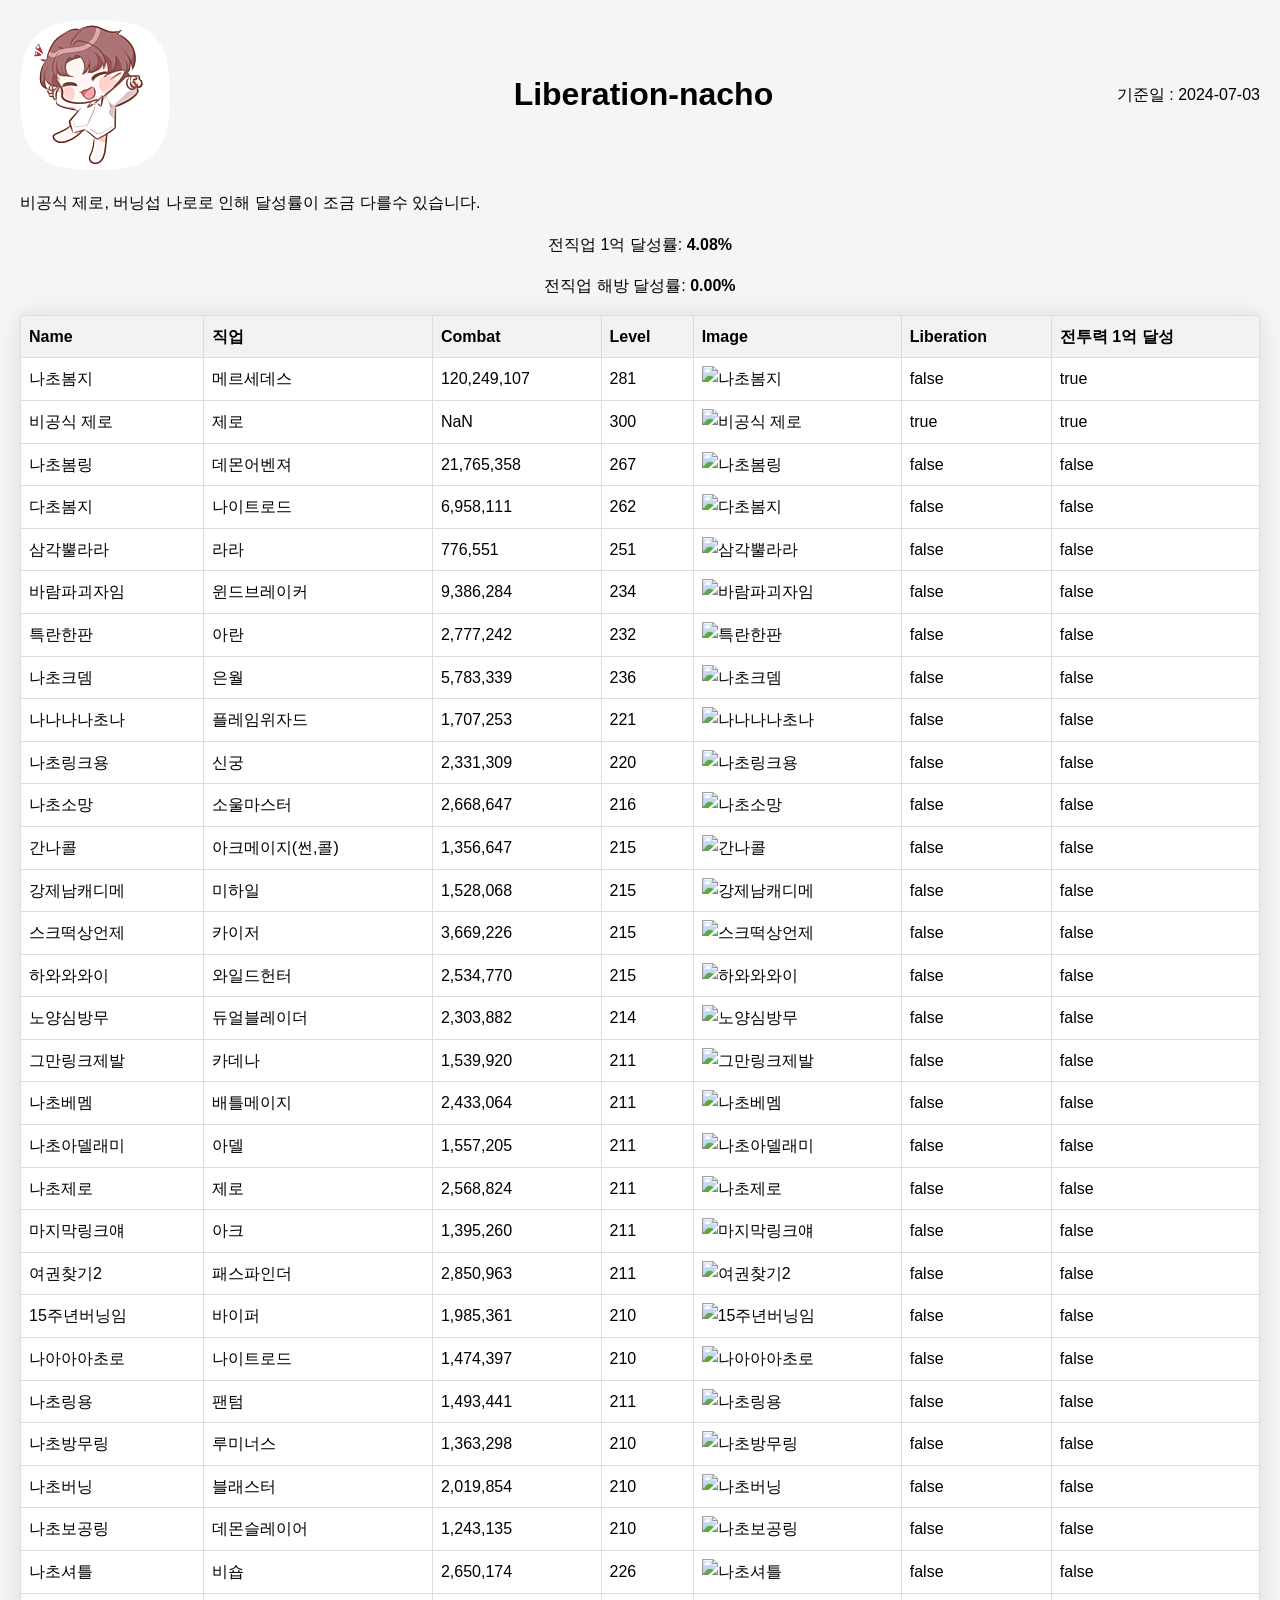
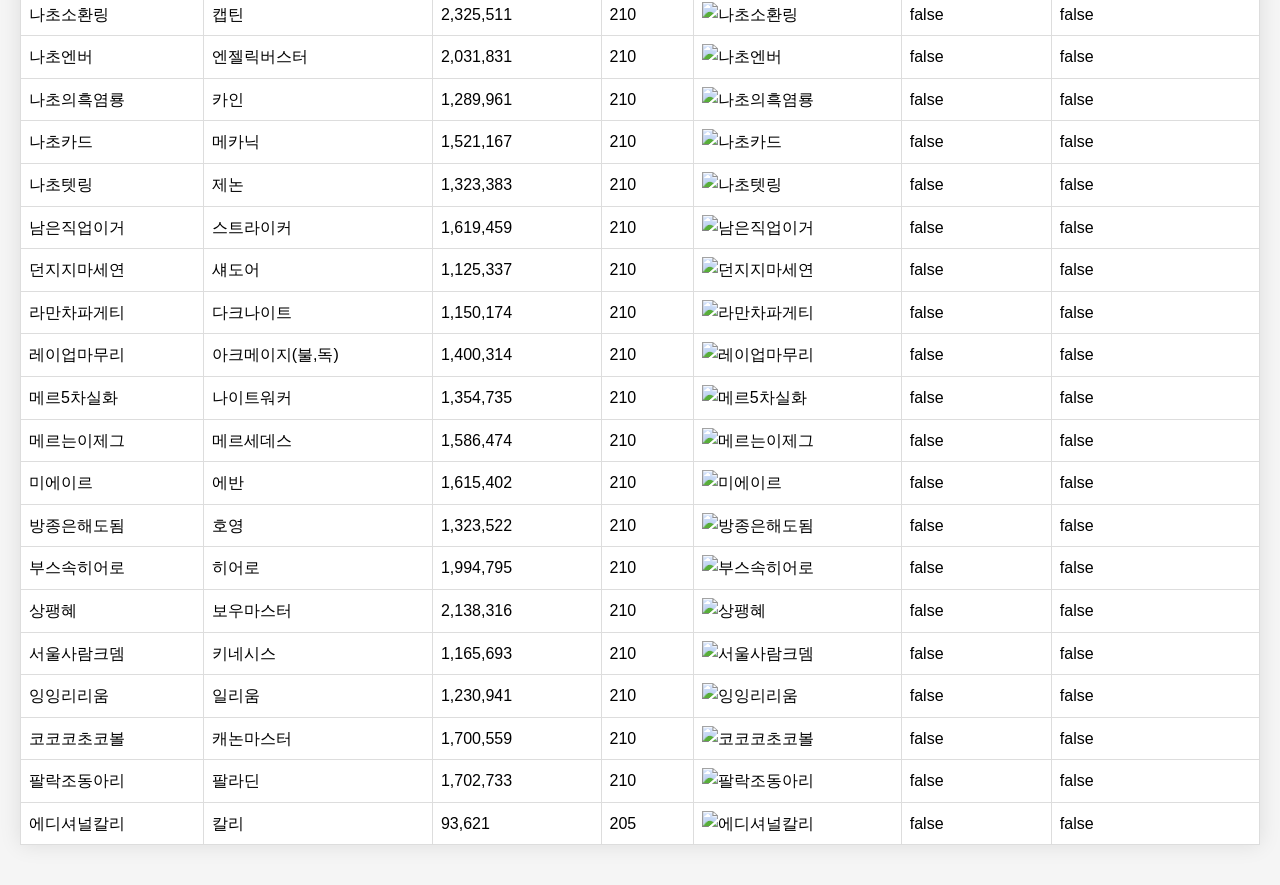
==== index.html @ b64d155b "비공식 제로 추가" ====
<!DOCTYPE html>
<html lang="ko">
<head>
    <meta charset="UTF-8">
    <meta name="viewport" content="width=device-width, initial-scale=1.0">
    <title>Liberation-nacho</title>
    <link rel="stylesheet" href="style.css">
</head>
<body>
    <div class="header">
        <img src="nacho.png" alt="Nacho">
        <h1>Liberation-nacho</h1>
        <div class="info">
            <p></p>
        </div>
    </div>

    <p>비공식 제로, 버닝섭 나로로 인해 달성률이 조금 다를수 있습니다.</p>

    <div class="stats"></div>

    <table id="characterTable">
        <thead>
            <tr>
                <th>Name</th>
                <th>직업</th>
                <th>Combat</th>
                <th>Level</th>
                <th>Image</th>
                <th>Liberation</th>
                <th>전투력 1억 달성</th>
            </tr>
        </thead>
        <tbody id="characterData">
            <tr>
                <td class="table-popup">
                    <table border="1">
                        <tr>
                            <th>Stat 1</th>
                            <th>Stat 2</th>
                            <th>Stat 3</th>
                        </tr>
                        <tr>
                            <td>Value 1</td>
                            <td>Value 2</td>
                            <td>Value 3</td>
                        </tr>
                    </table>
                </td>
            </tr>
            <!-- Additional rows as needed -->
        </tbody>
    </table>

    <script src="script.js"></script>
</body>
</html>
---- style.css ----
body {
    font-family: Arial, sans-serif;
    line-height: 1.6;
    background-color: #f5f5f5;
    margin: 0;
    padding: 20px;
}

.header {
    display: flex;
    justify-content: space-between;
    align-items: center;
    margin-bottom: 20px;
}

.stats {
    align-items: center;
    text-align: center;
}

.stats img {
    max-width: 100px;
    height: auto;
    margin-right: 10px; /* 이미지와 텍스트 사이 간격 조정 */
}

.info p {
    margin: 0;
}

h1 {
    text-align: left;
    margin: 0;
}

table {
    width: 100%;
    border-collapse: collapse;
    margin-bottom: 20px;
    box-shadow: 0 0 20px rgba(0, 0, 0, 0.1);
    background-color: #fff;
}

th, td {
    padding: 12px 15px;
    text-align: left;
    border-bottom: 1px solid #ddd;
}

th {
    background-color: #f2f2f2;
}

#characterTable {
    width: 100%;
    border-collapse: collapse;
}

#characterTable th, #characterTable td {
    border: 1px solid #ddd;
    padding: 8px;
}

.table-popup {
    display: none;
    position: absolute;
    background-color: white;
    border: 1px solid #000;
    z-index: 1;
    padding: 10px;
    box-shadow: 0px 4px 8px rgba(0, 0, 0, 0.2);
}

#characterTable tbody tr:hover .table-popup {
    display: block;
}

#characterTable tbody tr {
    position: relative;
}
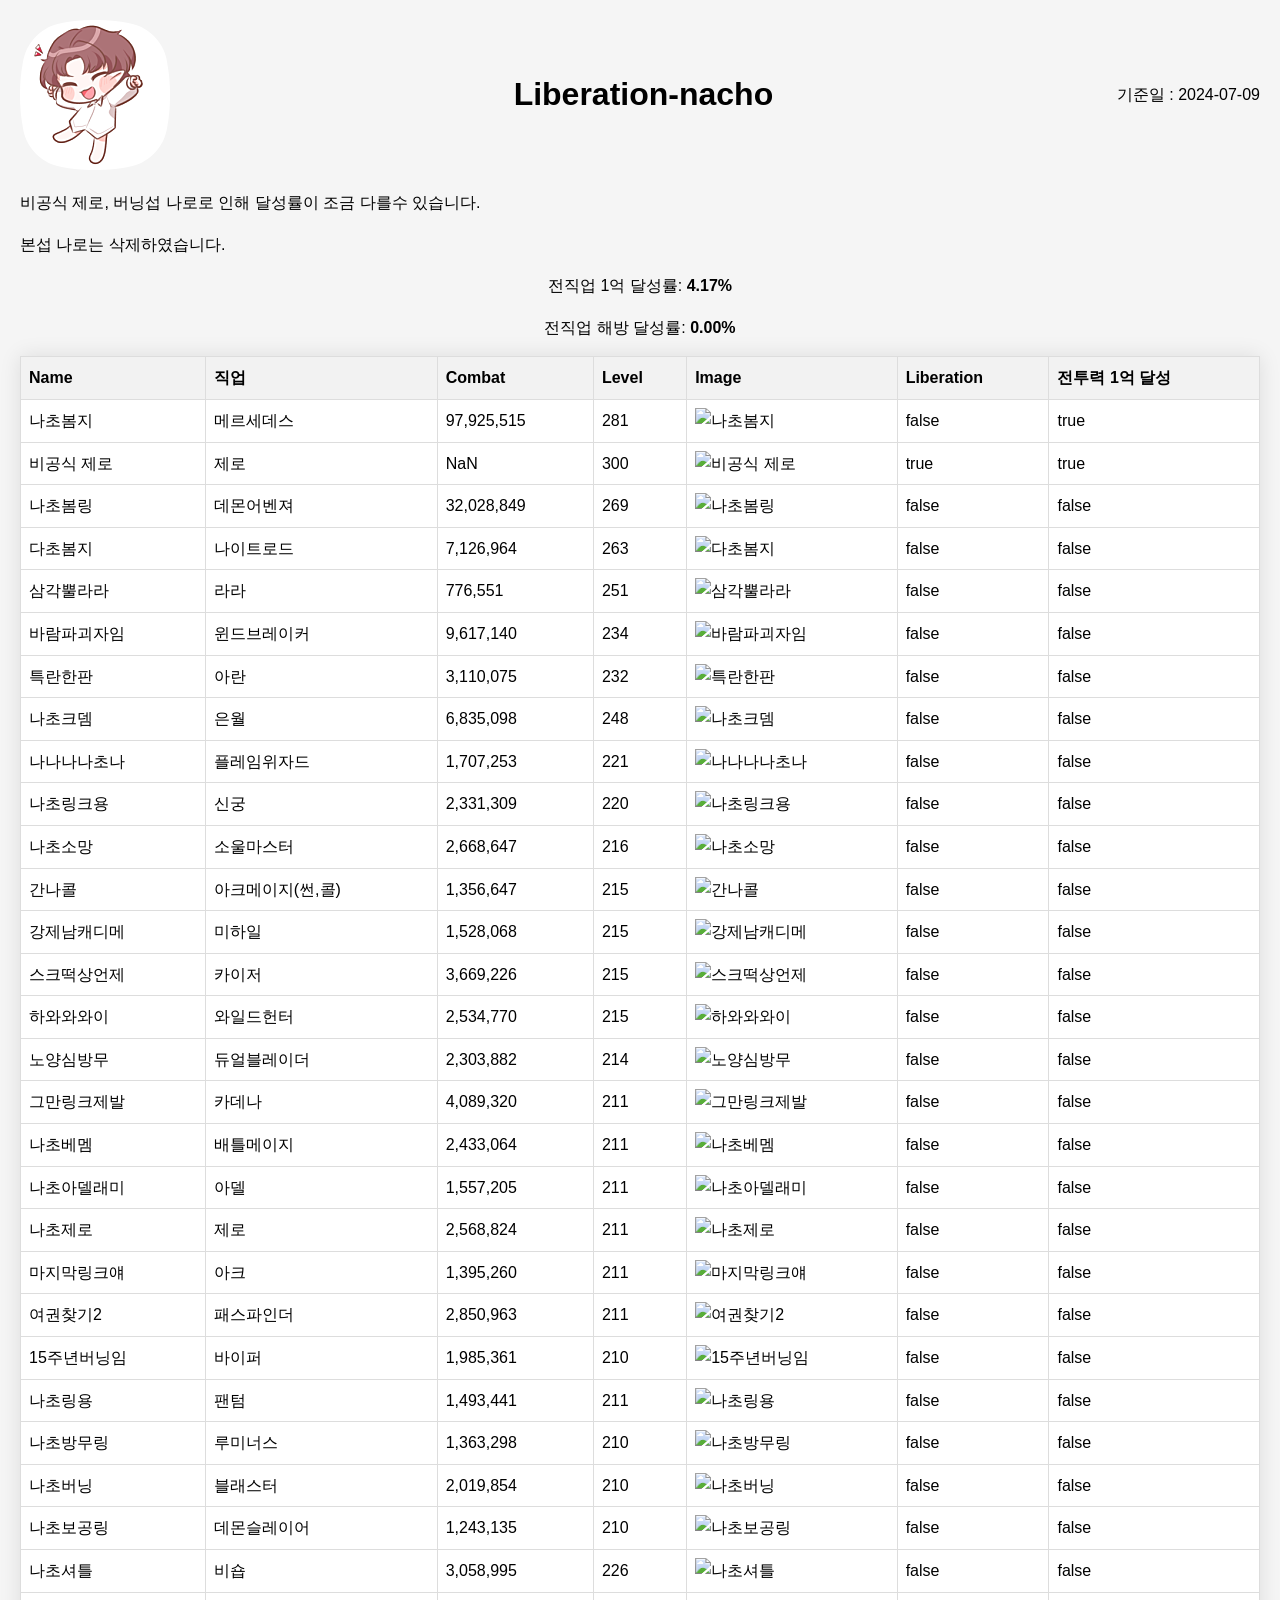
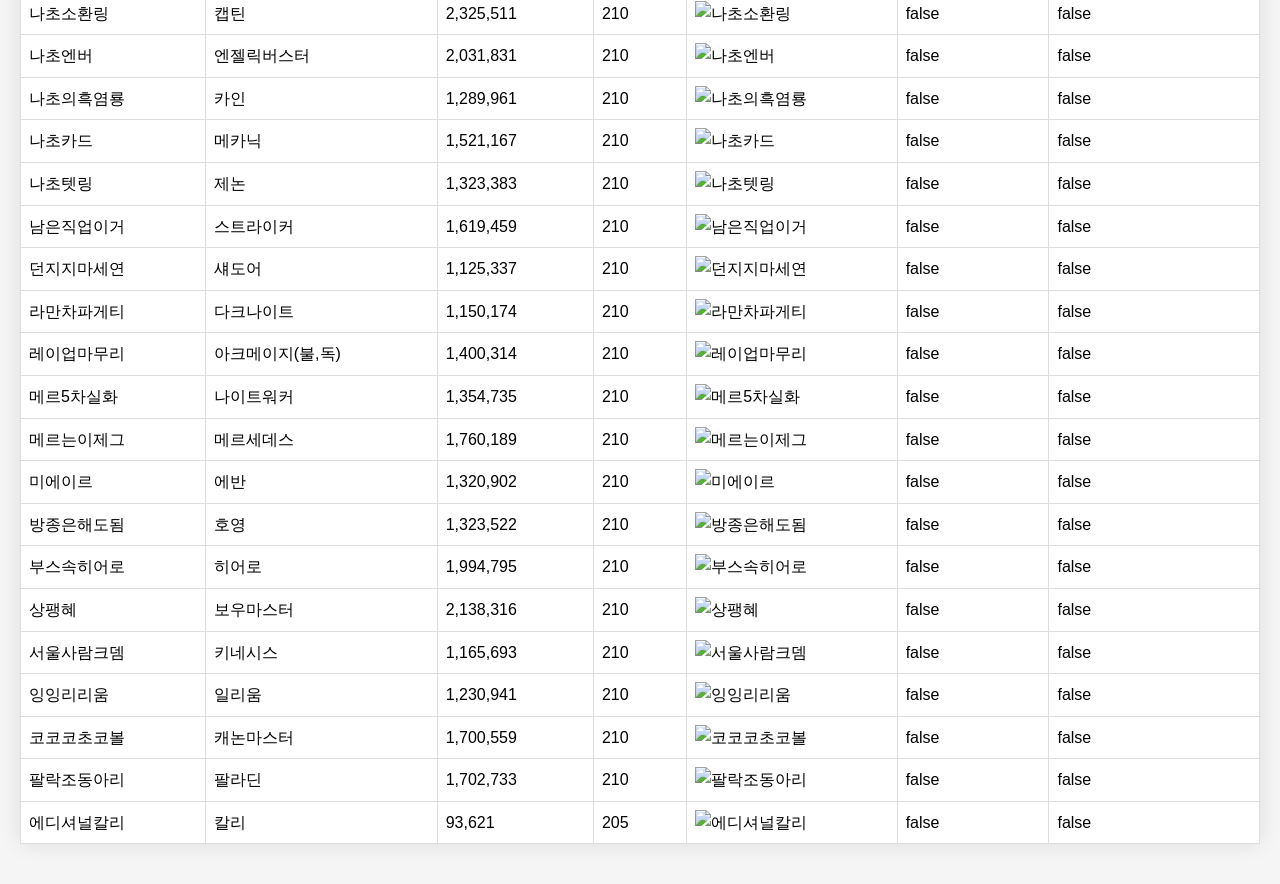
==== commit 64390f40: "07-08업데이트" ====
--- a/index.html
+++ b/index.html
@@ -16,6 +16,7 @@
     </div>
 
     <p>비공식 제로, 버닝섭 나로로 인해 달성률이 조금 다를수 있습니다.</p>
+    <p>본섭 나로는 삭제하였습니다.</p>
 
     <div class="stats"></div>
 
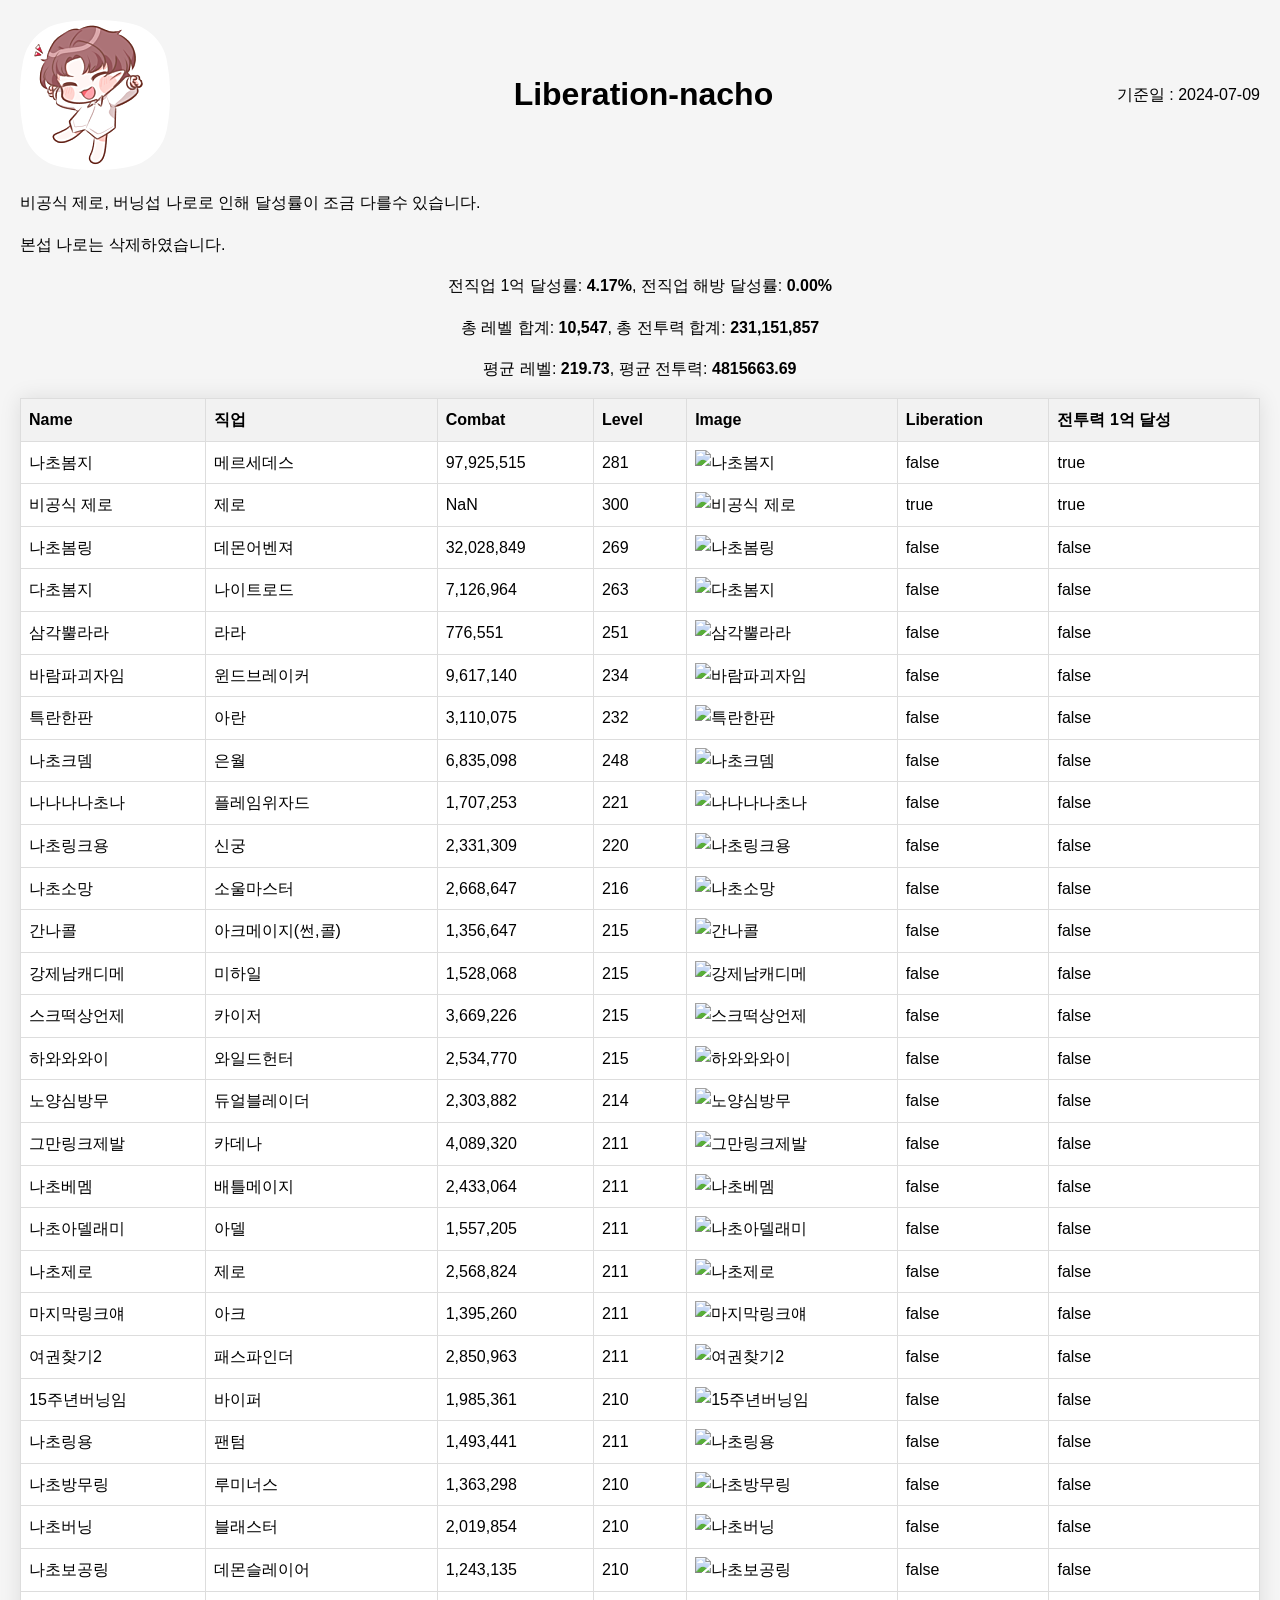
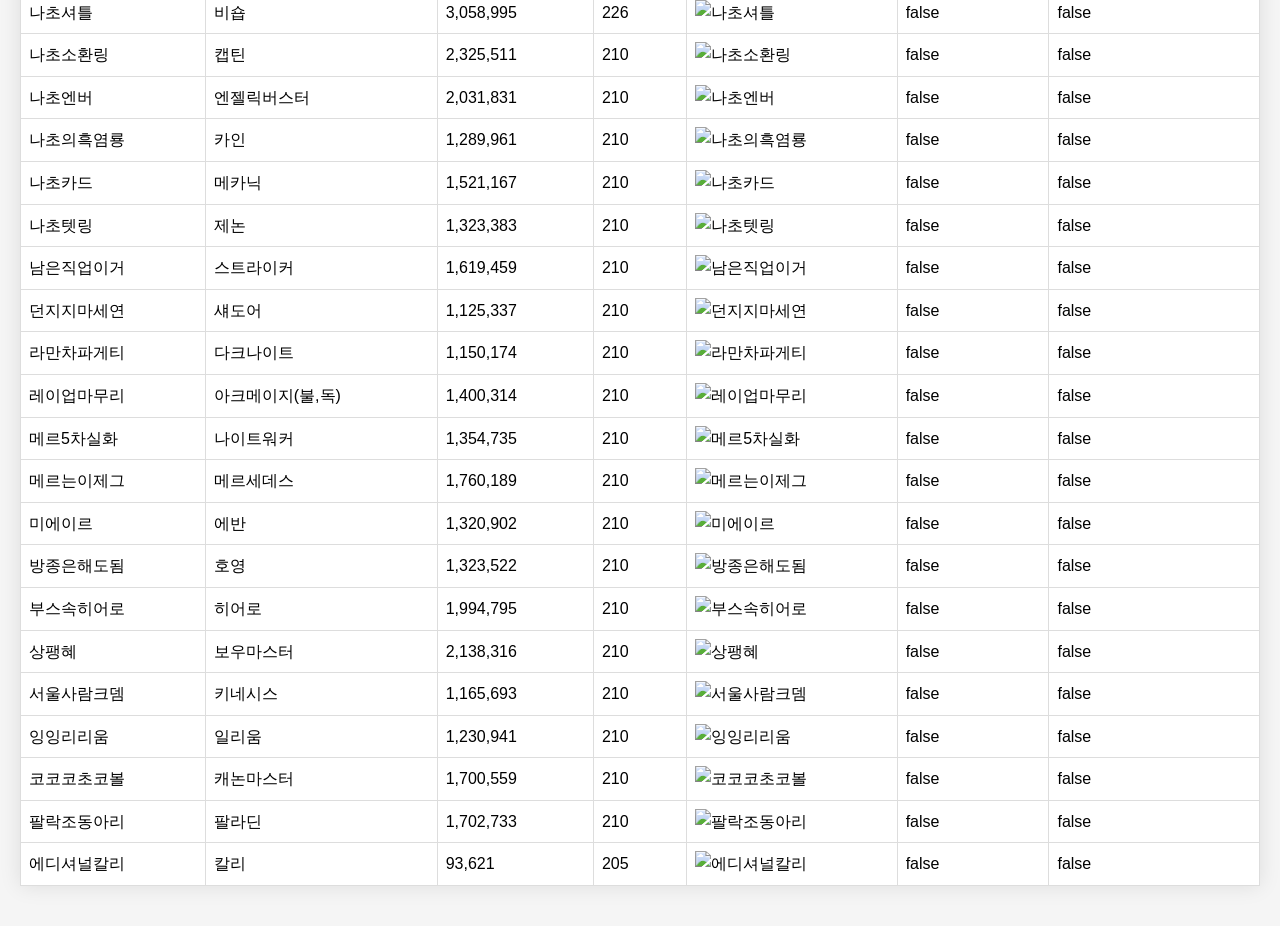
==== commit fe4fb602: "데이터 추가" ====
--- a/index.html
+++ b/index.html
@@ -33,22 +33,6 @@
             </tr>
         </thead>
         <tbody id="characterData">
-            <tr>
-                <td class="table-popup">
-                    <table border="1">
-                        <tr>
-                            <th>Stat 1</th>
-                            <th>Stat 2</th>
-                            <th>Stat 3</th>
-                        </tr>
-                        <tr>
-                            <td>Value 1</td>
-                            <td>Value 2</td>
-                            <td>Value 3</td>
-                        </tr>
-                    </table>
-                </td>
-            </tr>
             <!-- Additional rows as needed -->
         </tbody>
     </table>
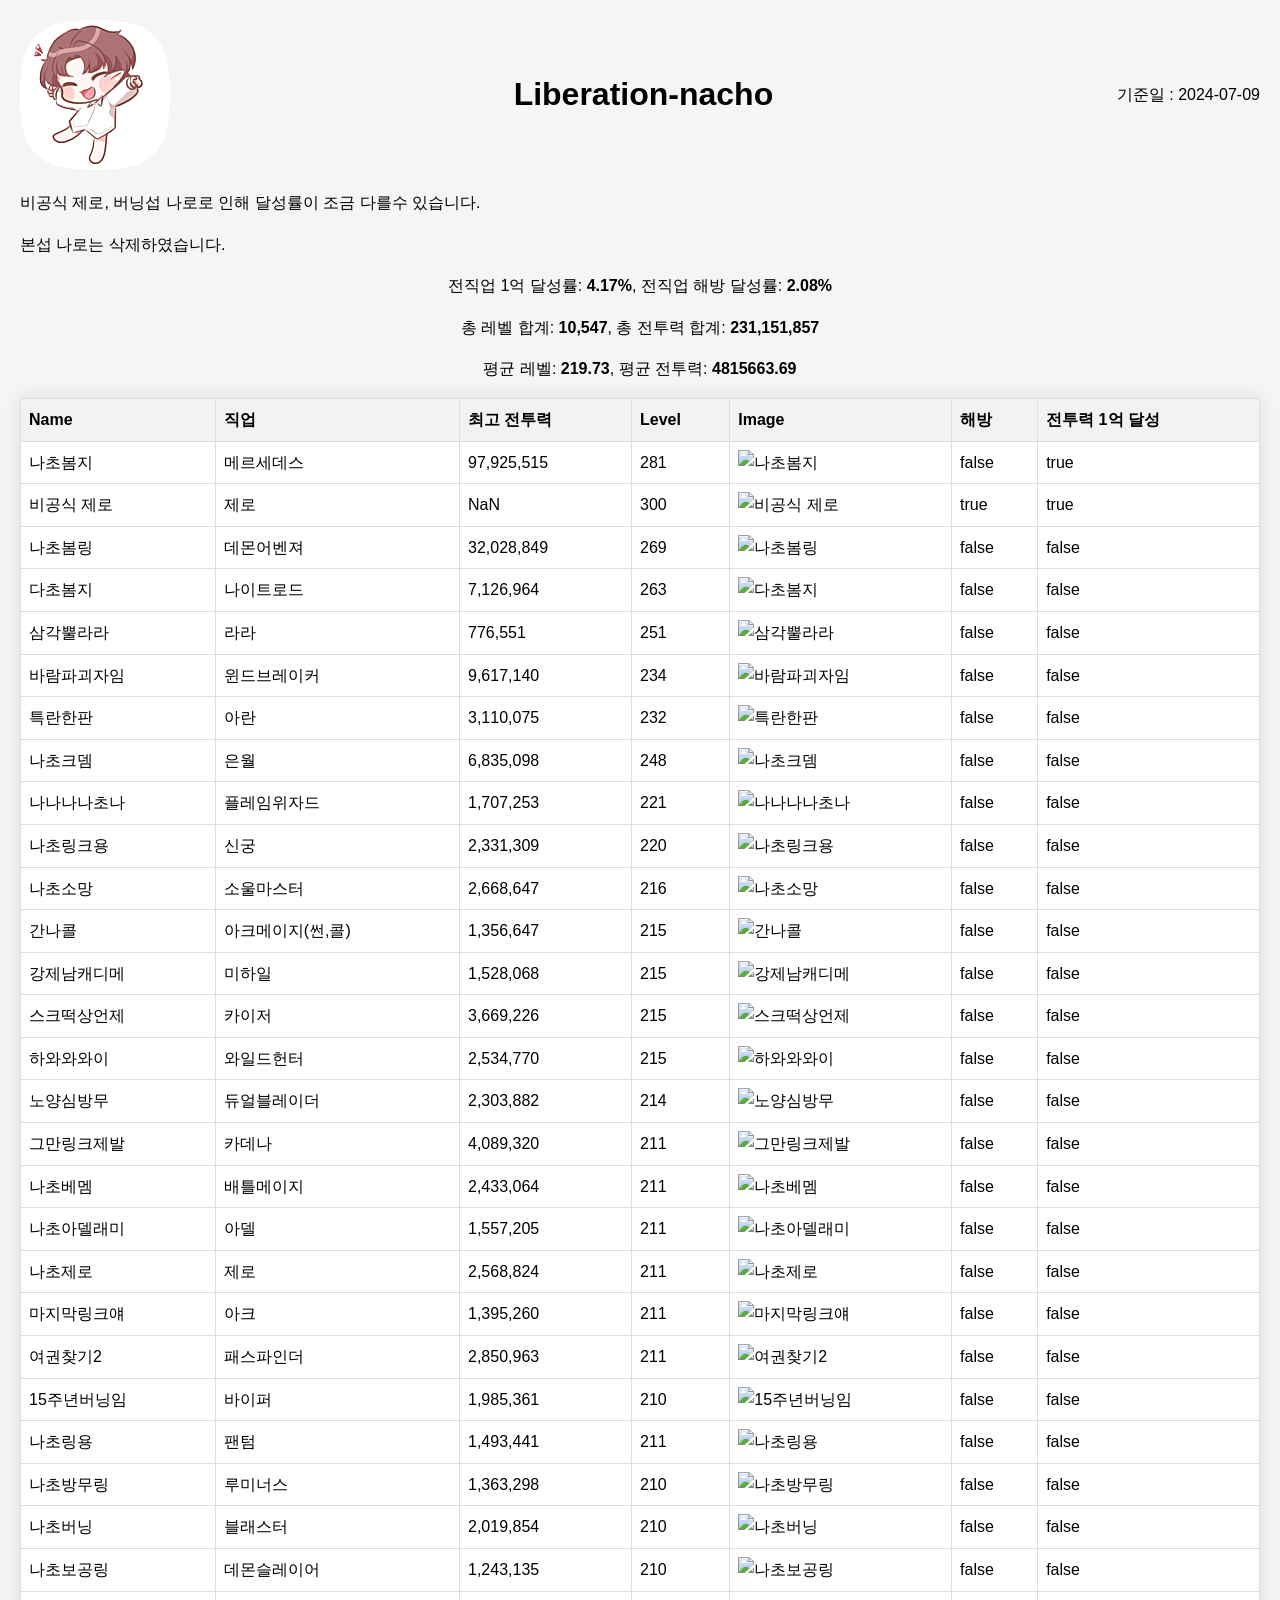
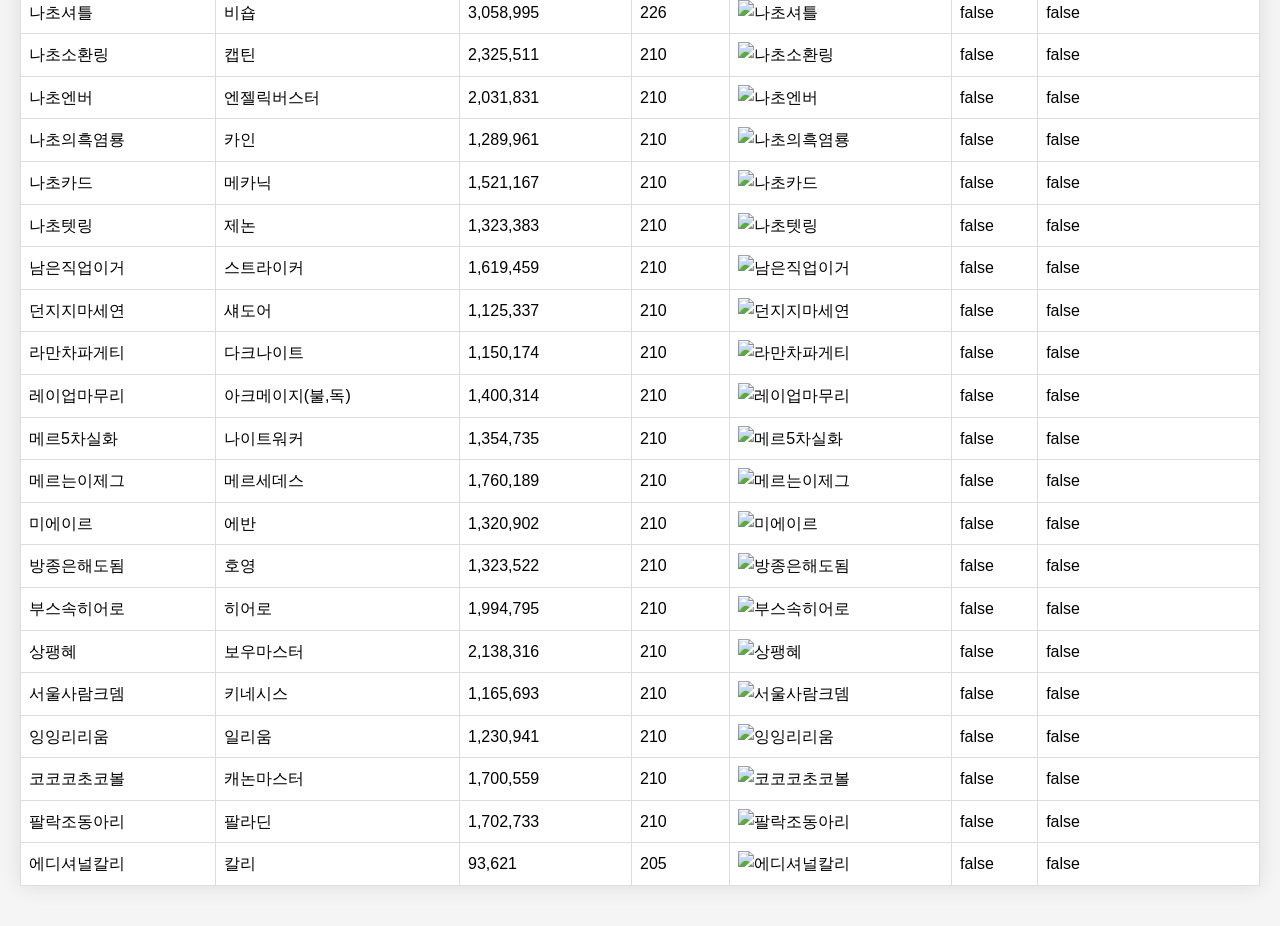
==== commit 658b1f9c: "웹 표 헤드 수정, 최고 전투력이 집계되도록 수정" ====
--- a/index.html
+++ b/index.html
@@ -25,10 +25,10 @@
             <tr>
                 <th>Name</th>
                 <th>직업</th>
-                <th>Combat</th>
+                <th>최고 전투력</th>
                 <th>Level</th>
                 <th>Image</th>
-                <th>Liberation</th>
+                <th>해방</th>
                 <th>전투력 1억 달성</th>
             </tr>
         </thead>
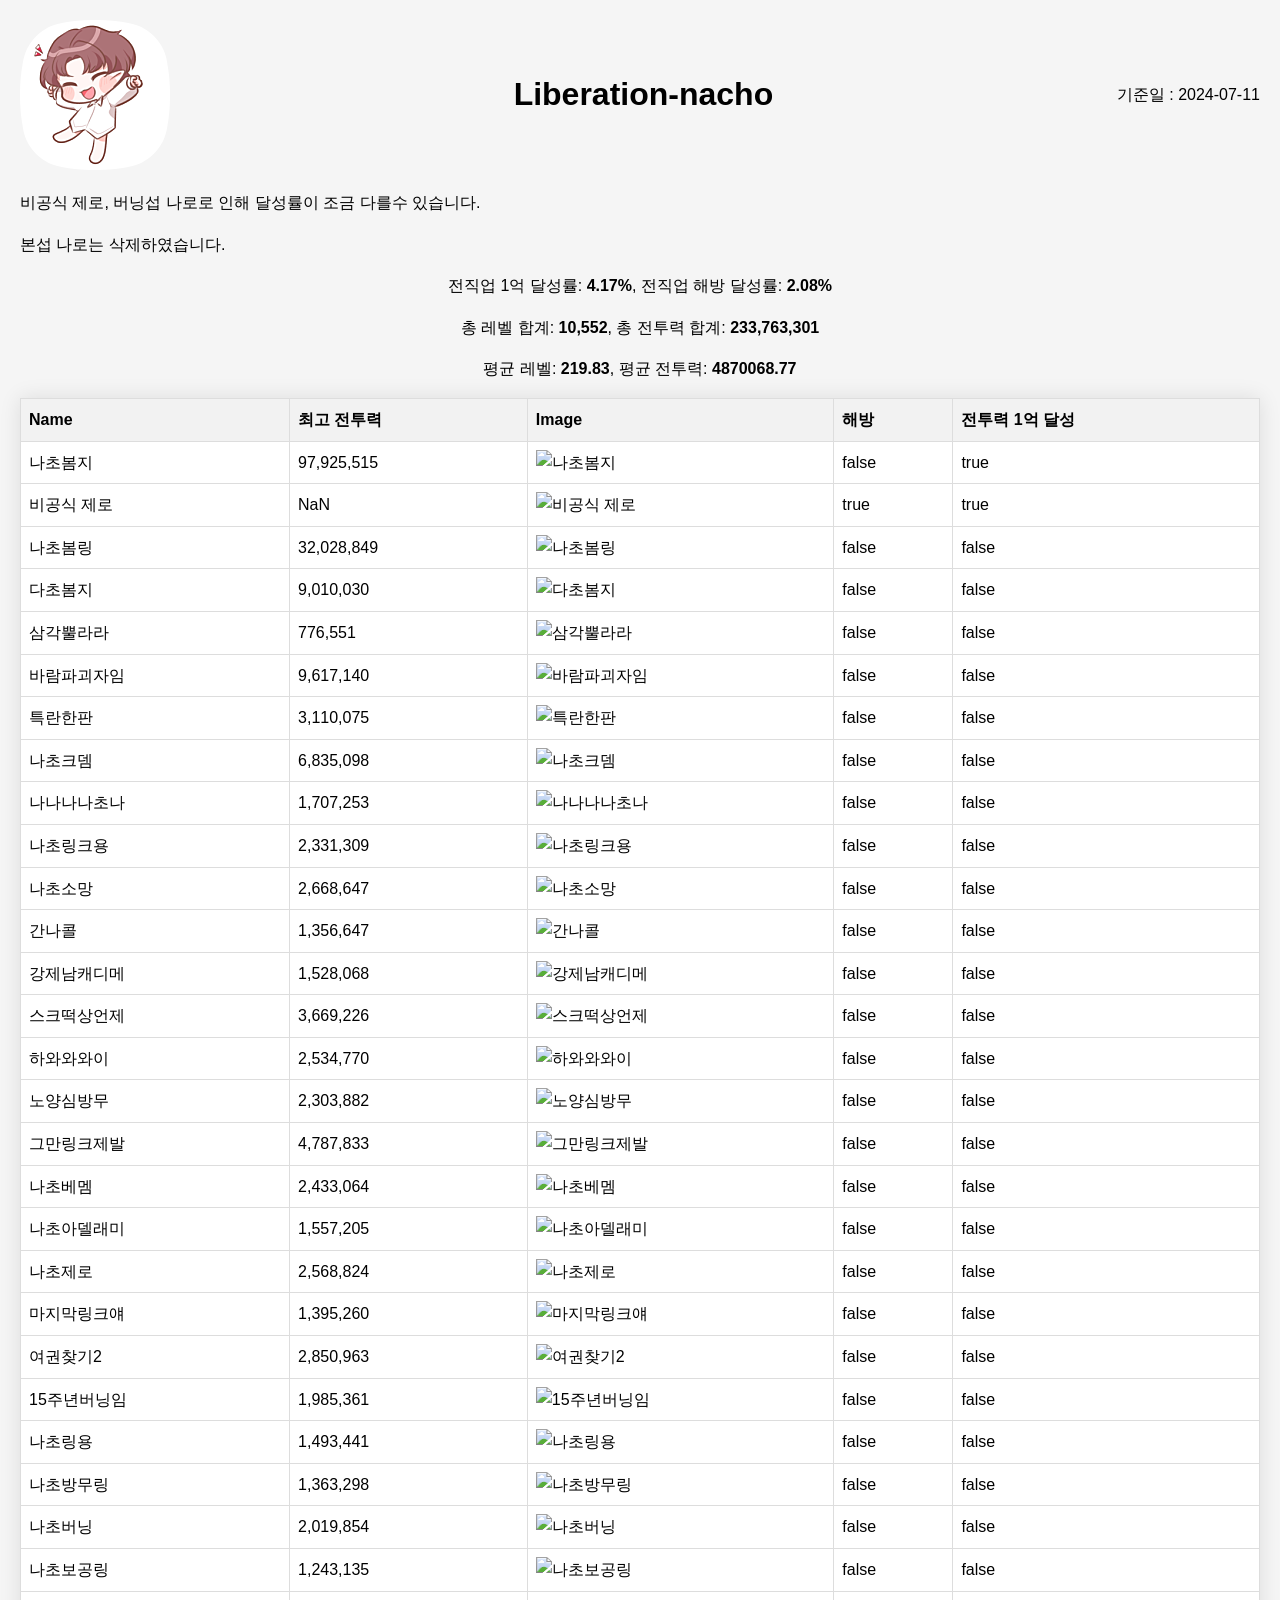
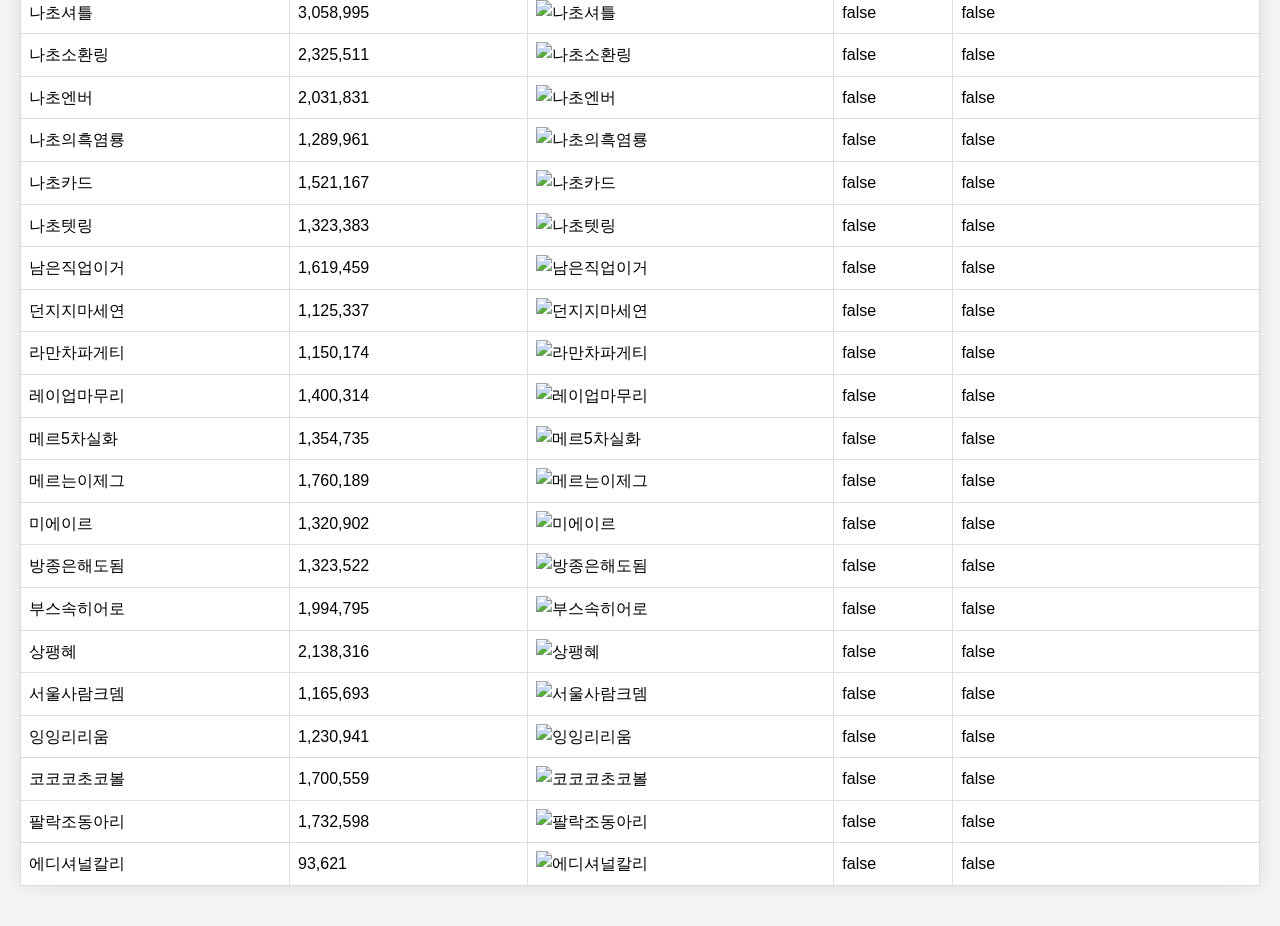
==== commit abac02f0: "데이터 업데이트 및 경험치 히스토리 준비준비" ====
--- a/index.html
+++ b/index.html
@@ -24,9 +24,7 @@
         <thead>
             <tr>
                 <th>Name</th>
-                <th>직업</th>
                 <th>최고 전투력</th>
-                <th>Level</th>
                 <th>Image</th>
                 <th>해방</th>
                 <th>전투력 1억 달성</th>
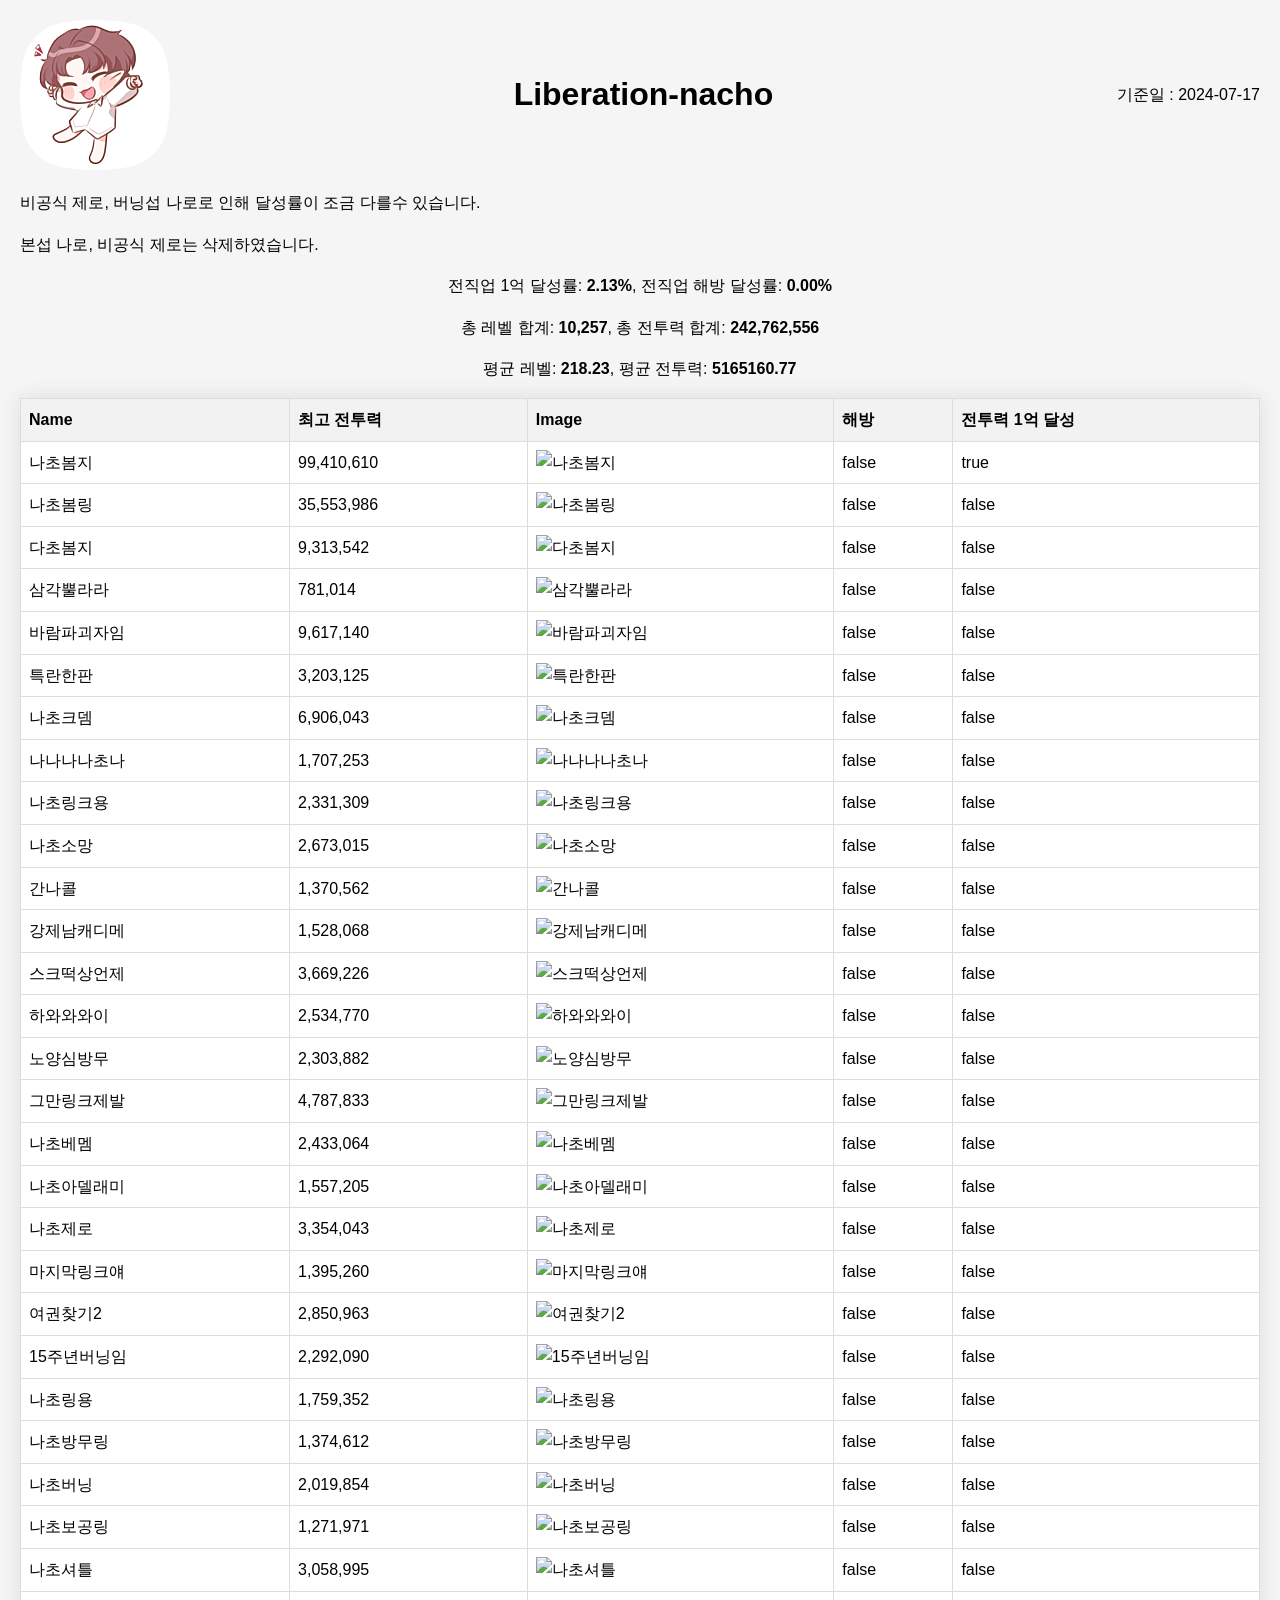
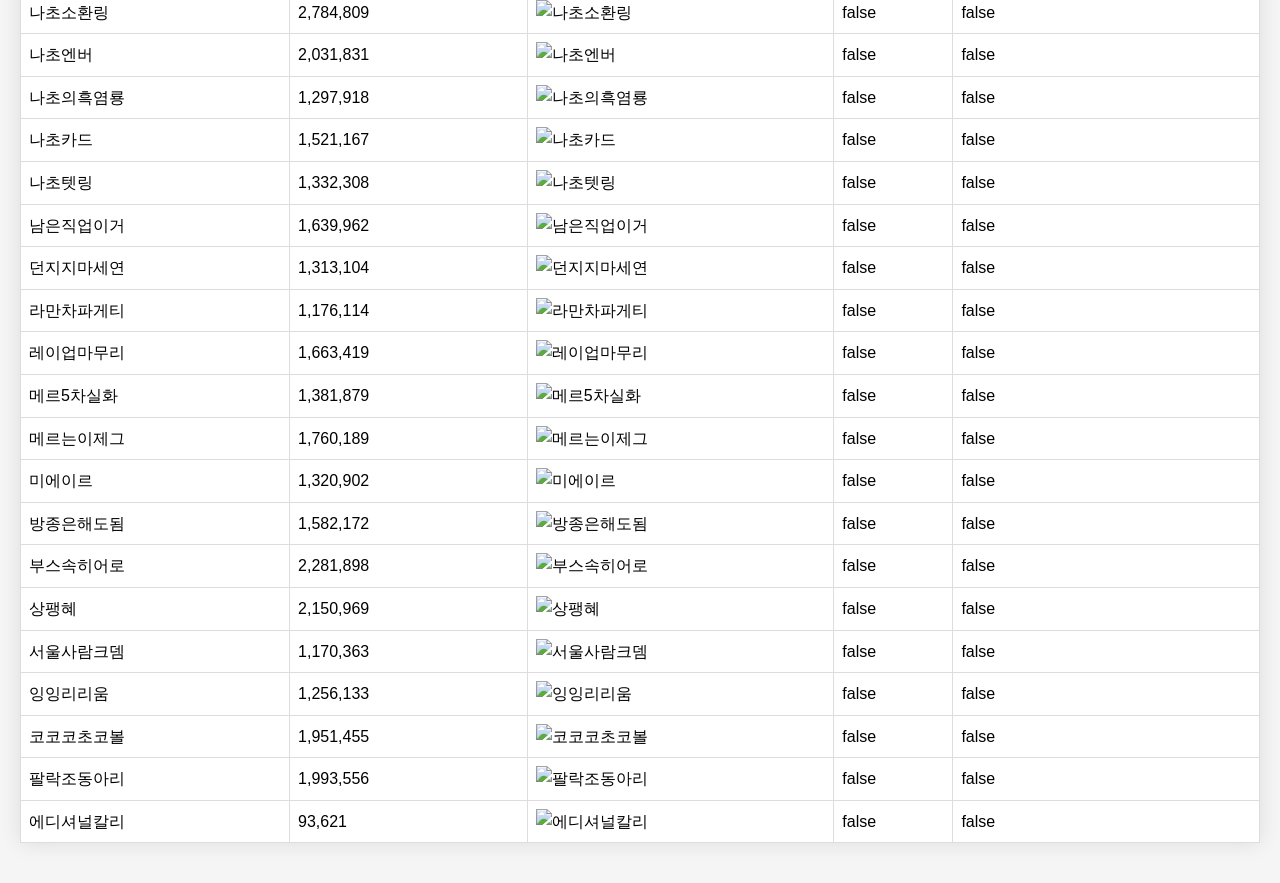
==== commit e82f3039: "07-18 데이터 초기화" ====
--- a/index.html
+++ b/index.html
@@ -16,7 +16,7 @@
     </div>
 
     <p>비공식 제로, 버닝섭 나로로 인해 달성률이 조금 다를수 있습니다.</p>
-    <p>본섭 나로는 삭제하였습니다.</p>
+    <p>본섭 나로, 비공식 제로는 삭제하였습니다.</p>
 
     <div class="stats"></div>
 
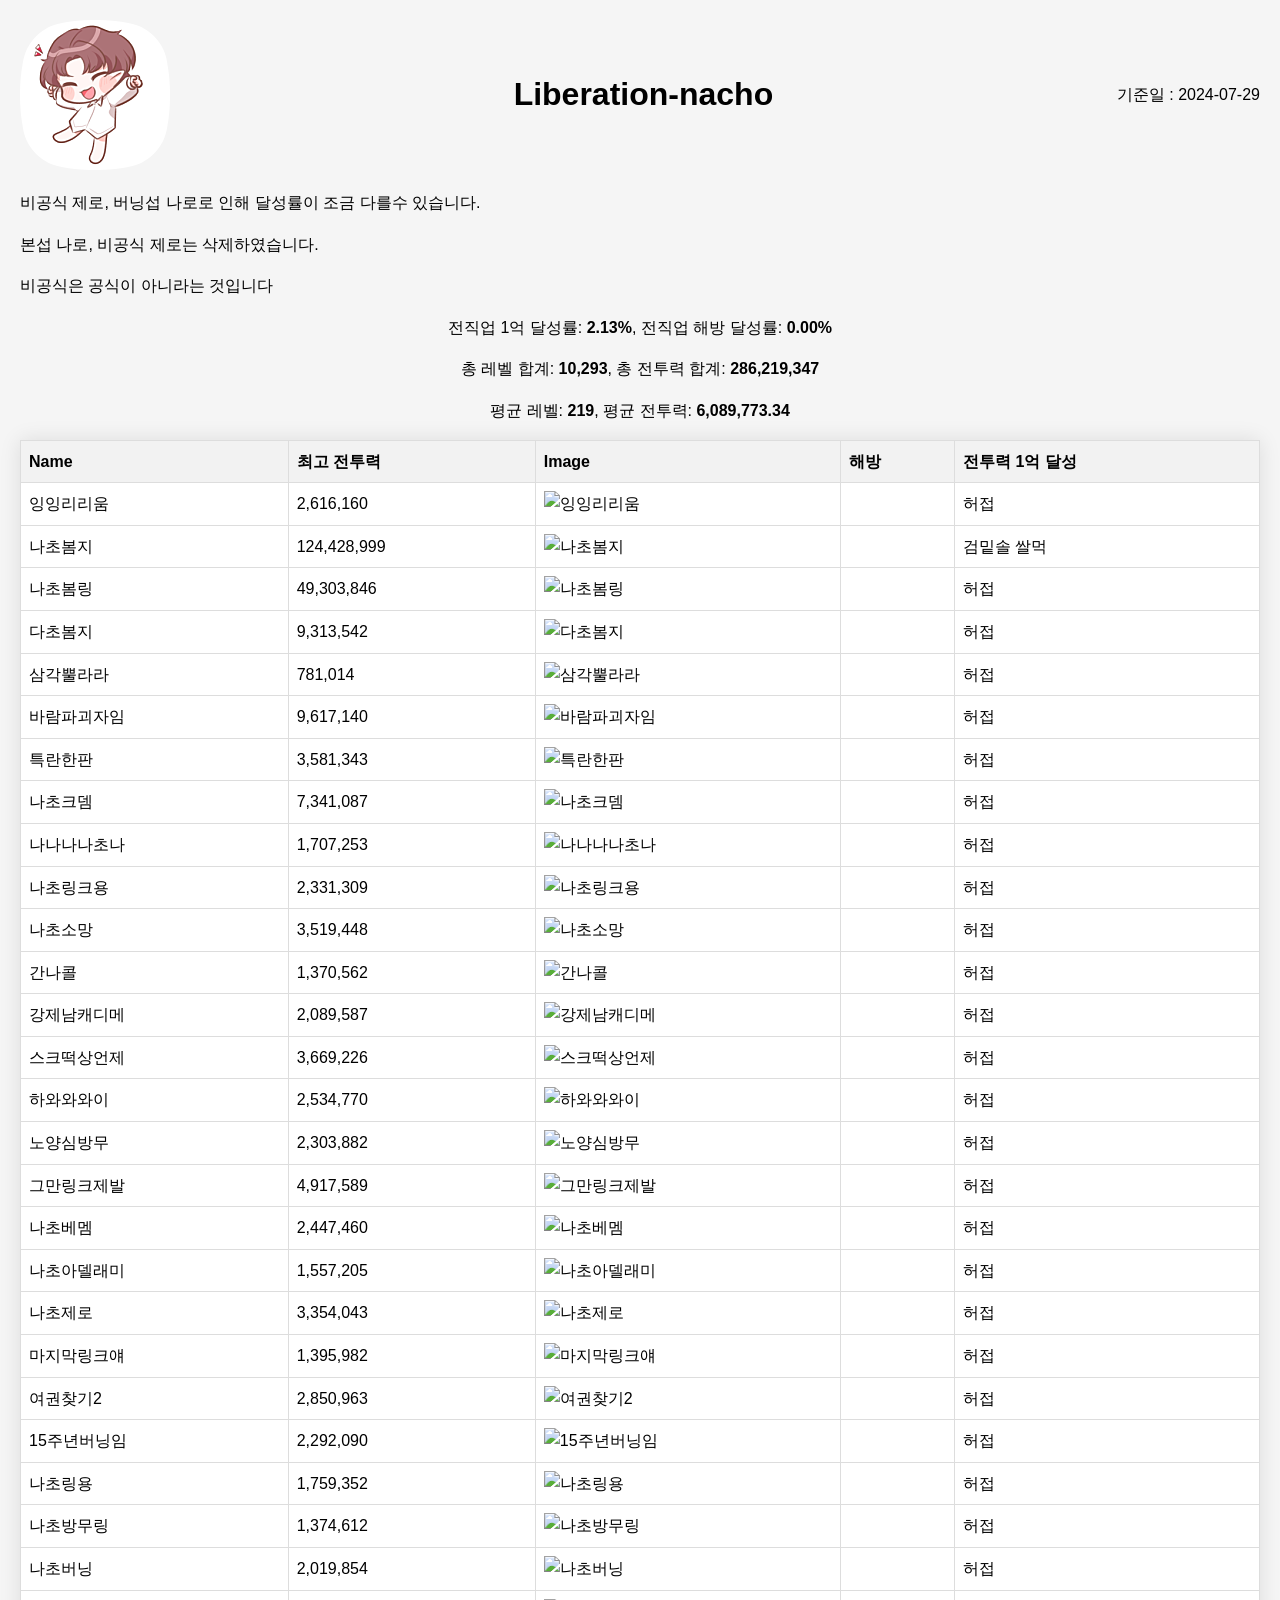
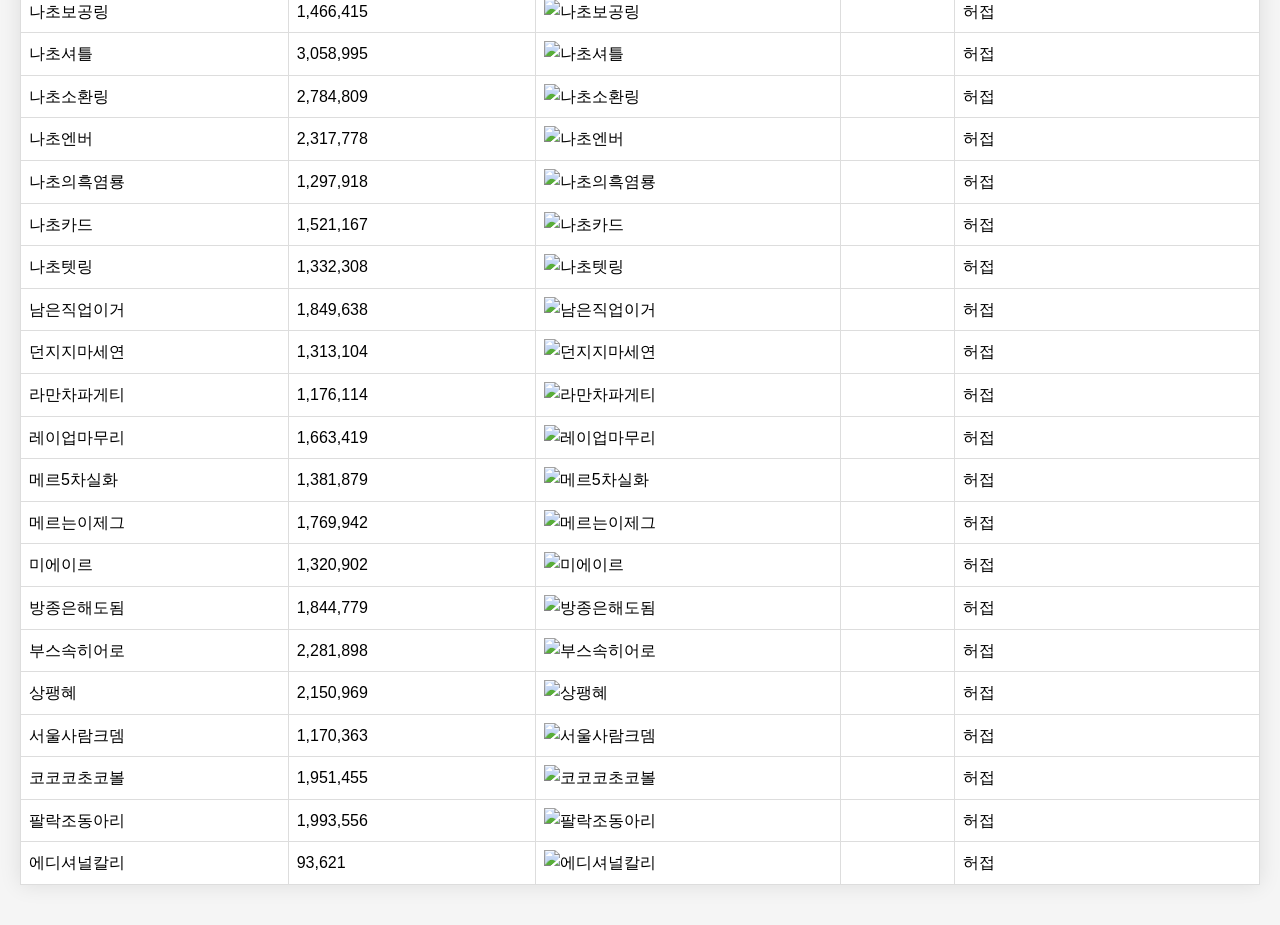
==== commit 1e39158a: "07-30" ====
--- a/index.html
+++ b/index.html
@@ -17,6 +17,7 @@
 
     <p>비공식 제로, 버닝섭 나로로 인해 달성률이 조금 다를수 있습니다.</p>
     <p>본섭 나로, 비공식 제로는 삭제하였습니다.</p>
+    <p>비공식은 공식이 아니라는 것입니다</p>
 
     <div class="stats"></div>
 
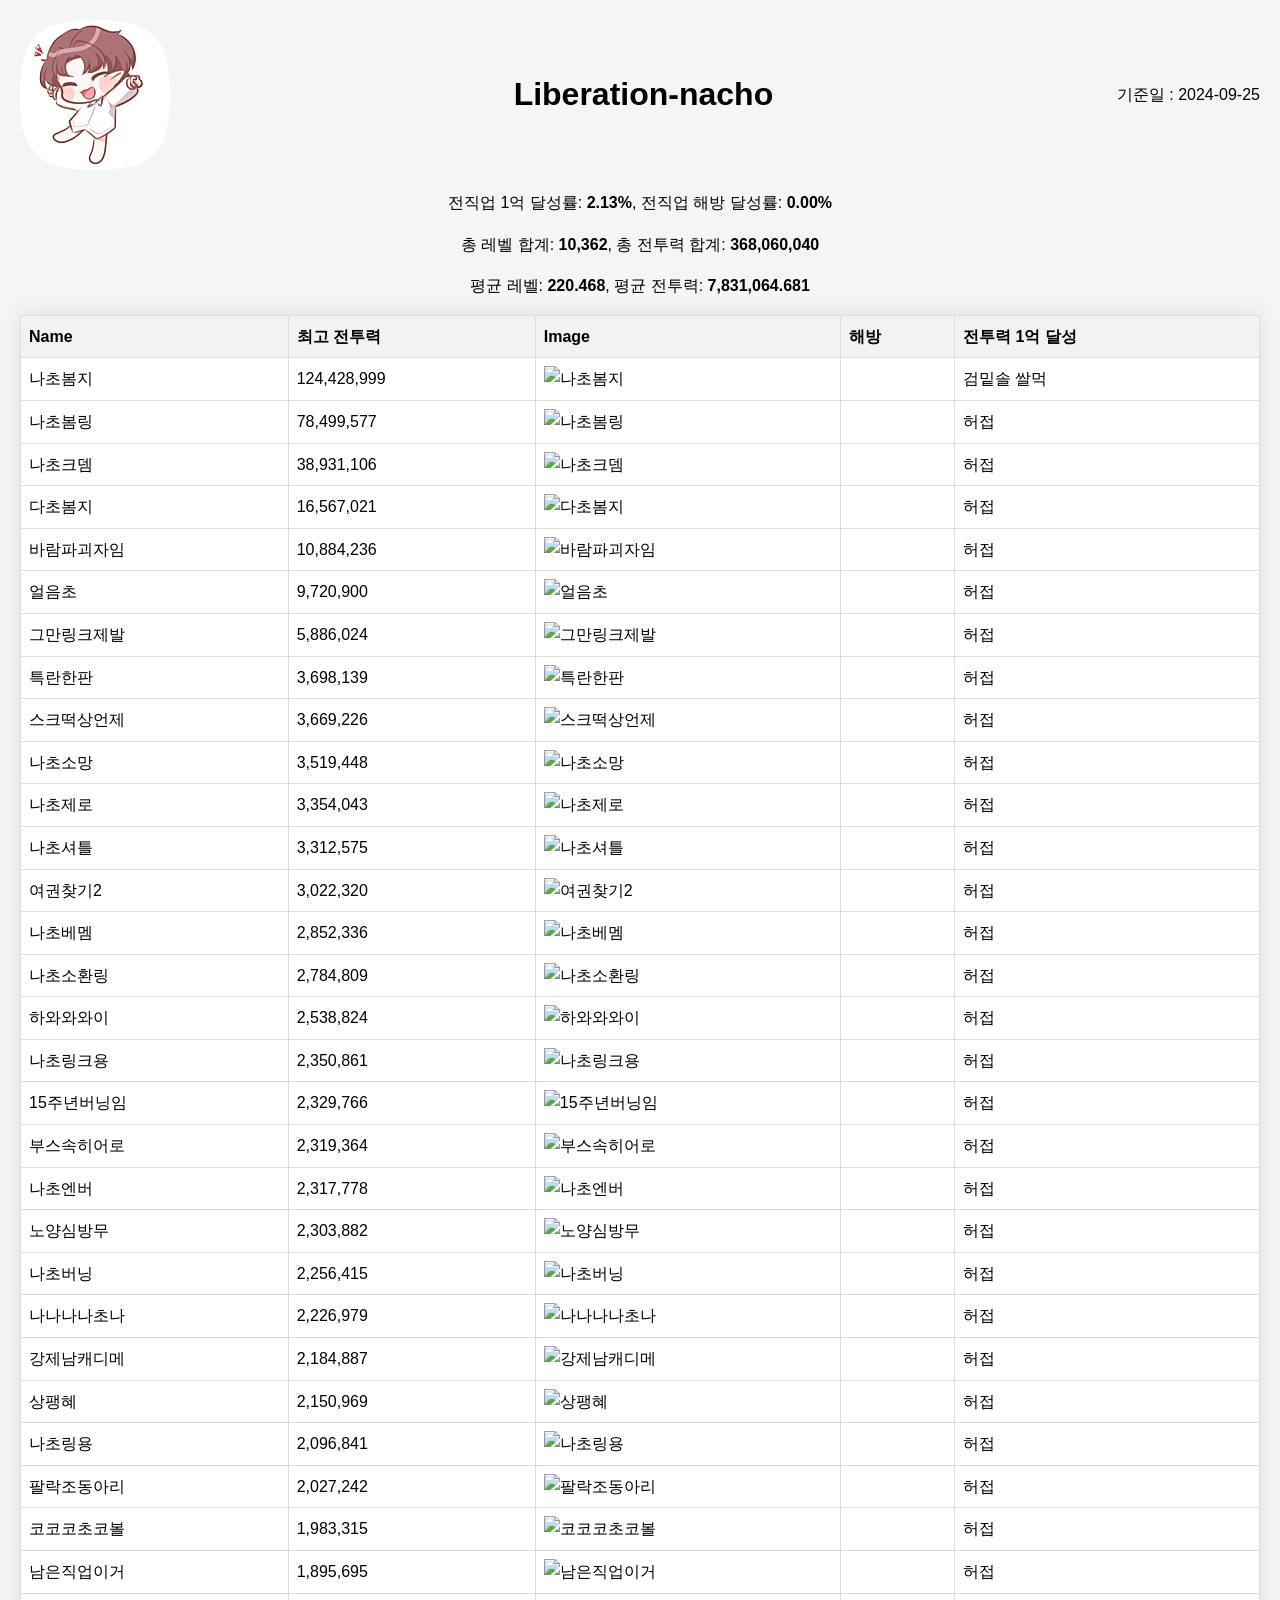
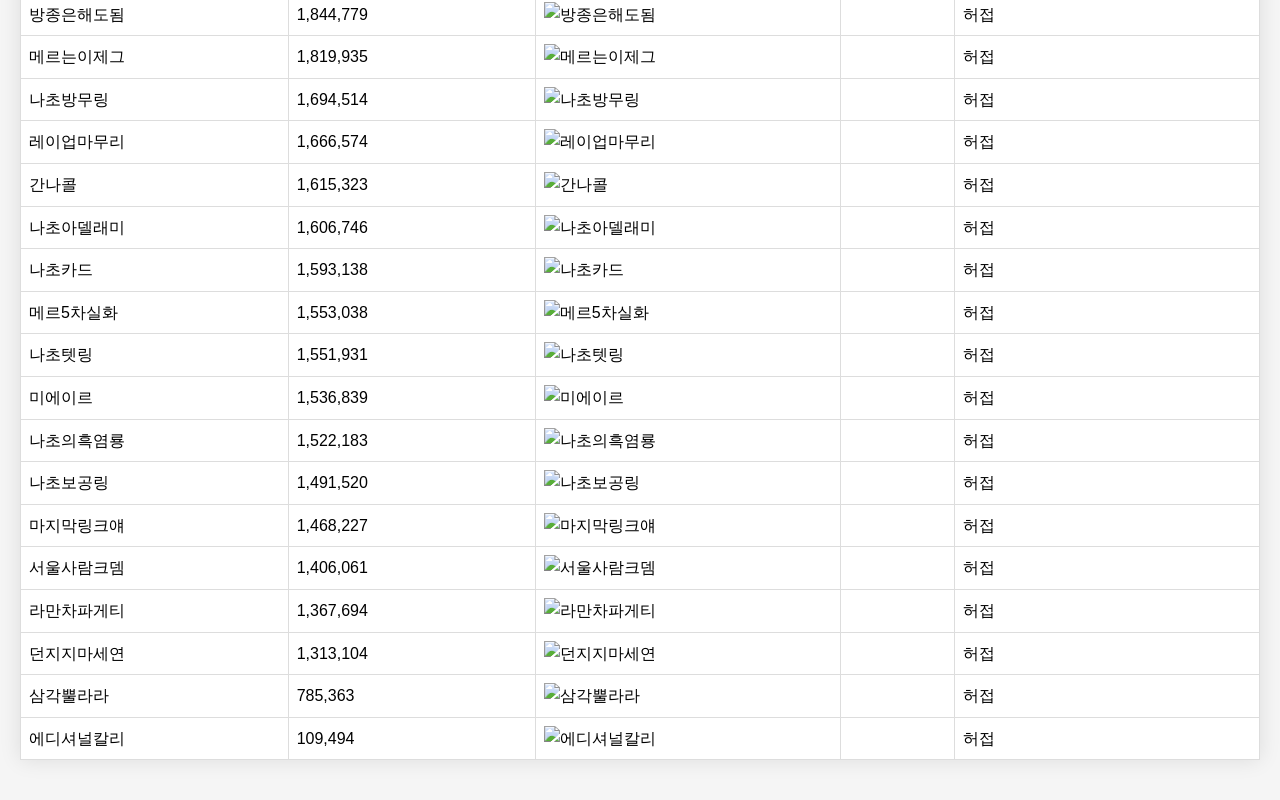
==== commit e9c782ca: "09-25 최신화" ====
--- a/index.html
+++ b/index.html
@@ -14,10 +14,6 @@
             <p></p>
         </div>
     </div>
-
-    <p>비공식 제로, 버닝섭 나로로 인해 달성률이 조금 다를수 있습니다.</p>
-    <p>본섭 나로, 비공식 제로는 삭제하였습니다.</p>
-    <p>비공식은 공식이 아니라는 것입니다</p>
 
     <div class="stats"></div>
 
